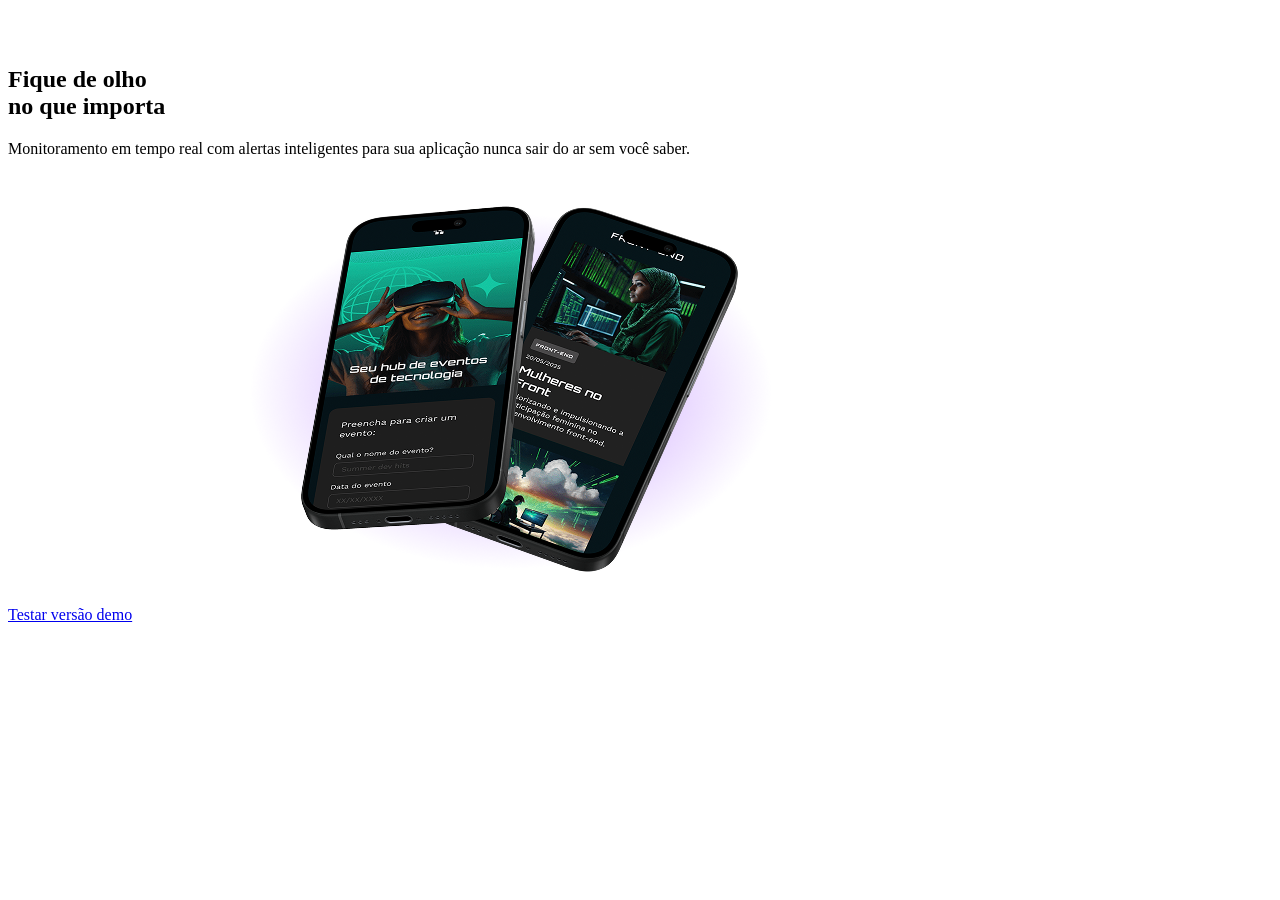
==== tecboard/index.html @ fc7123af "feat: inicial schema" ====
<!DOCTYPE html>
<html lang="pt-BR">
<head>
  <meta charset="UTF-8">
  <meta name="viewport" content="width=device-width, initial-scale=1.0">
  <link rel="icon" href="favicon-roxo.svg" type="image/svg+xml">
  <link rel="preconnect" href="https://fonts.googleapis.com">
  <link rel="preconnect" href="https://fonts.gstatic.com" crossorigin>
  <link href="https://fonts.googleapis.com/css2?family=Poppins:ital,wght@0,100;0,200;0,300;0,400;0,500;0,600;0,700;0,800;0,900;1,100;1,200;1,300;1,400;1,500;1,600;1,700;1,800;1,900&display=swap" rel="stylesheet">
  <link rel="stylesheet" href="./css/style.css">
  <link rel="stylesheet" href="./css/normalize.css">
  <title>Tecboard</title>
</head>
<body>
  <header>
    <img src="./img/logo-branco.png" alt="Logo Tecboard na cor branca">
  </header>
  <main>
    <section>
      <h1>
        <span>Fique de olho</span> 
        <br> no que importa
      </h1>
      <p>Monitoramento em tempo real com alertas inteligentes para sua aplicação nunca sair do ar sem você saber.</p>
      <a href="#" target="_blank">Testar versão demo</a>
      <img src="./img/celulares-sobrepostos.png" alt="Dois celulares sobrepostos mostrando a interface do aplicativo Tecboard, com uma sombra roxa ao fundo.">
    </section>
  </main>
</body>
</html>
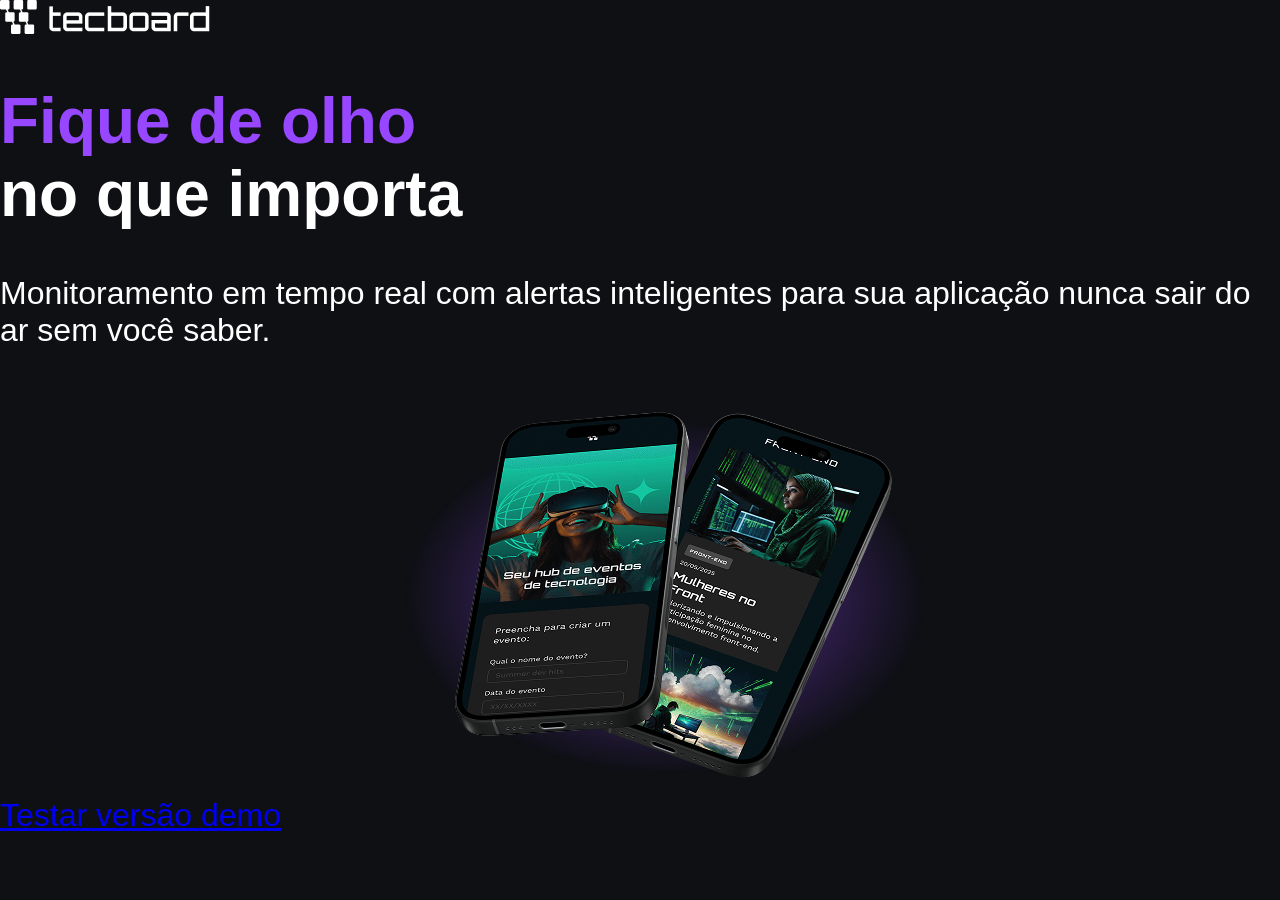
==== commit e1db0d45: "feat: remove fonts with link" ====
--- a/tecboard/index.html
+++ b/tecboard/index.html
@@ -4,9 +4,6 @@
   <meta charset="UTF-8">
   <meta name="viewport" content="width=device-width, initial-scale=1.0">
   <link rel="icon" href="favicon-roxo.svg" type="image/svg+xml">
-  <link rel="preconnect" href="https://fonts.googleapis.com">
-  <link rel="preconnect" href="https://fonts.gstatic.com" crossorigin>
-  <link href="https://fonts.googleapis.com/css2?family=Poppins:ital,wght@0,100;0,200;0,300;0,400;0,500;0,600;0,700;0,800;0,900;1,100;1,200;1,300;1,400;1,500;1,600;1,700;1,800;1,900&display=swap" rel="stylesheet">
   <link rel="stylesheet" href="./css/style.css">
   <link rel="stylesheet" href="./css/normalize.css">
   <title>Tecboard</title>
--- a/tecboard/css/style.css
+++ b/tecboard/css/style.css
@@ -0,0 +1,15 @@
+body{
+  background-color: #0E1014;
+  color:#FFFFFF;
+  font-family: Poppins, sans-serif;
+  font-size: 24pt;
+}
+
+h1{
+  font-weight: bold;
+  font-size: 64pt;
+}
+
+h1 span {
+  color: #9747FF;
+}
